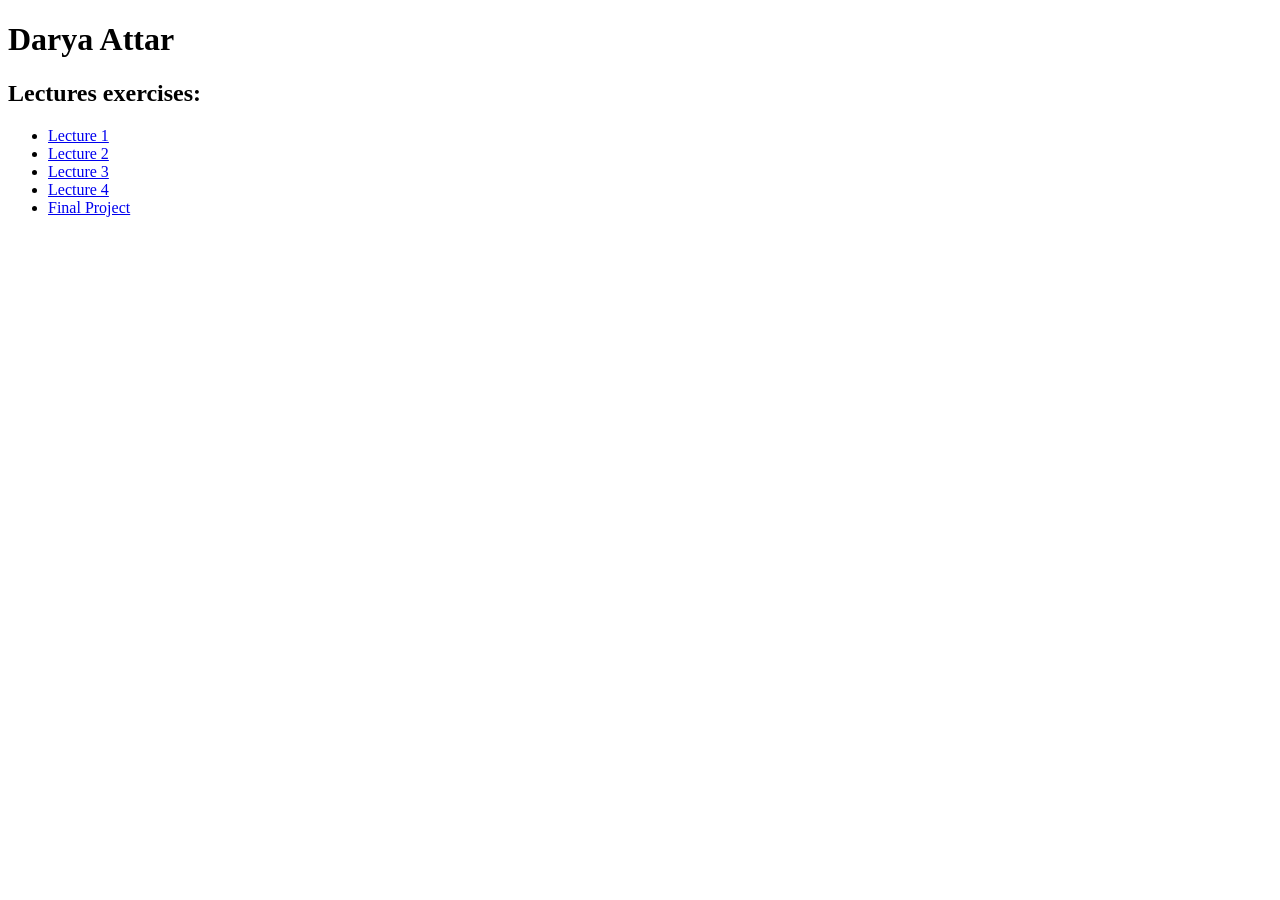
==== index.html @ 65573901 "Add files via upload" ====
<!doctype html>
<html lang="en">
  <head>
    <meta charset="UTF-8" />
    <meta name="viewport" content="width=device-width, initial-scale=1.0" />
    <title>Document</title>
    <link rel="stylesheet" href="style.css" />
  </head>
  <body>
    <h1>Darya Attar</h1>
    <h2>Lectures exercises:</h2>
    <ul>
      <li><a href="lecture-1/index.html">Lecture 1</a></li>
      <li><a href="lecture-2/index.html">Lecture 2</a></li>
      <li><a href="lecture-3/index.html">Lecture 3</a></li>
      <li><a href="lecture-4/index.html">Lecture 4</a></li>
      <li><a href="./final/">Final Project</a></li>
    </ul>
  </body>
</html>
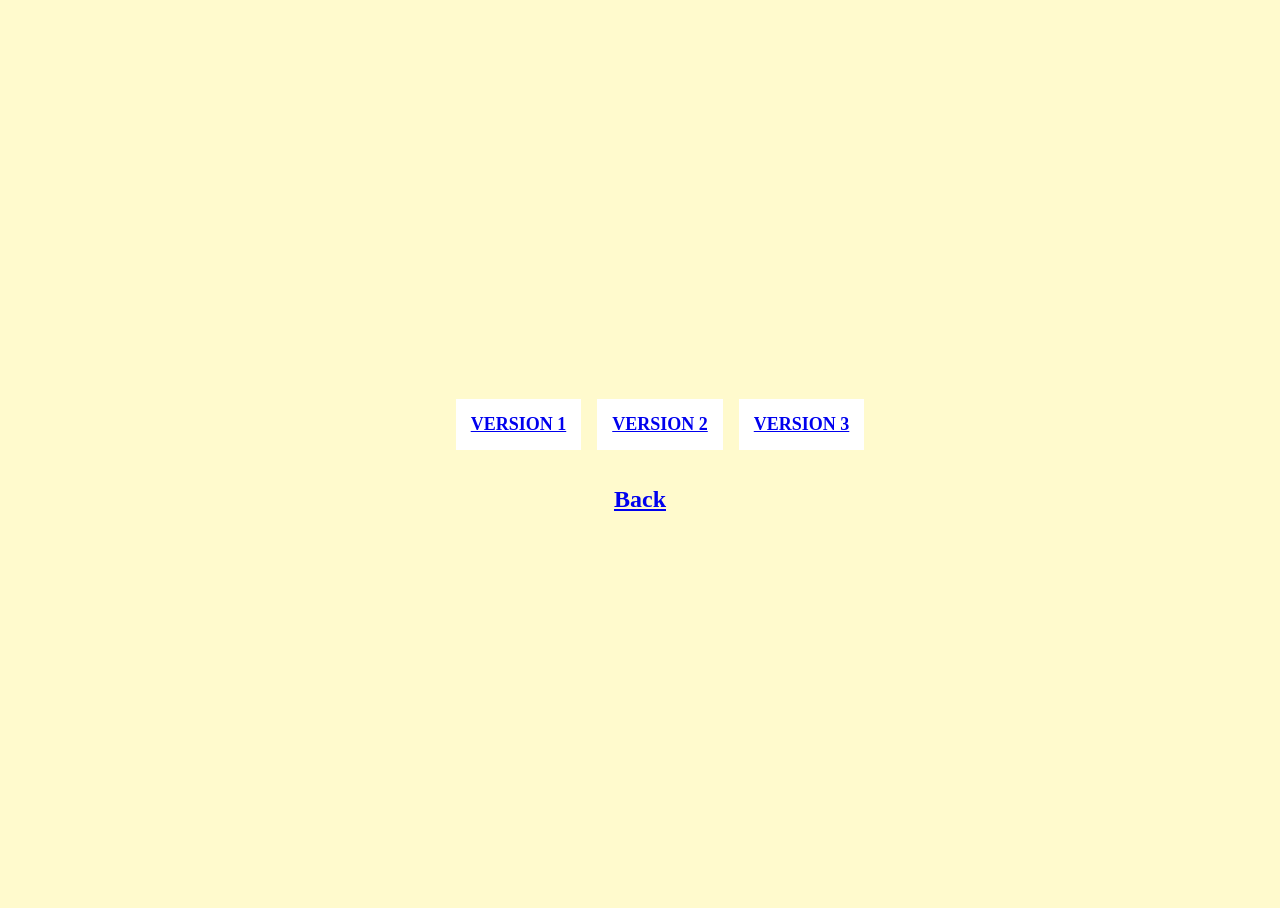
==== commit 8ea920c9: "Add files via upload" ====
--- a/index.html
+++ b/index.html
@@ -4,17 +4,16 @@
     <meta charset="UTF-8" />
     <meta name="viewport" content="width=device-width, initial-scale=1.0" />
     <title>Document</title>
-    <link rel="stylesheet" href="style.css" />
+    <link rel="stylesheet" href="./../style.css" />
   </head>
   <body>
-    <h1>Darya Attar</h1>
-    <h2>Lectures exercises:</h2>
     <ul>
-      <li><a href="lecture-1/index.html">Lecture 1</a></li>
-      <li><a href="lecture-2/index.html">Lecture 2</a></li>
-      <li><a href="lecture-3/index.html">Lecture 3</a></li>
-      <li><a href="lecture-4/index.html">Lecture 4</a></li>
-      <li><a href="./final/">Final Project</a></li>
+      <li><a href="./version-1/">Version 1</a></li>
+      <li><a href="./version-2/">Version 2</a></li>
+      <li><a href="./version-3/">Version 3</a></li>
     </ul>
+    <h2>
+      <a href="./../">Back</a>
+    </h2>
   </body>
 </html>
--- a/style.css
+++ b/style.css
@@ -0,0 +1,33 @@
+* {
+  box-sizing: border-box;
+}
+
+body,
+html {
+  height: 100%;
+  background: lemonchiffon;
+}
+
+body {
+  display: flex;
+  justify-content: center;
+  align-items: center;
+  flex-direction: column;
+}
+
+ul {
+  display: flex;
+  gap: 1em;
+  justify-content: center;
+  align-items: center;
+  flex-direction: row;
+  list-style-type: none;
+}
+
+li {
+  padding: 15px;
+  background: white;
+  font-size: large;
+  font-weight: bold;
+  text-transform: uppercase;
+}
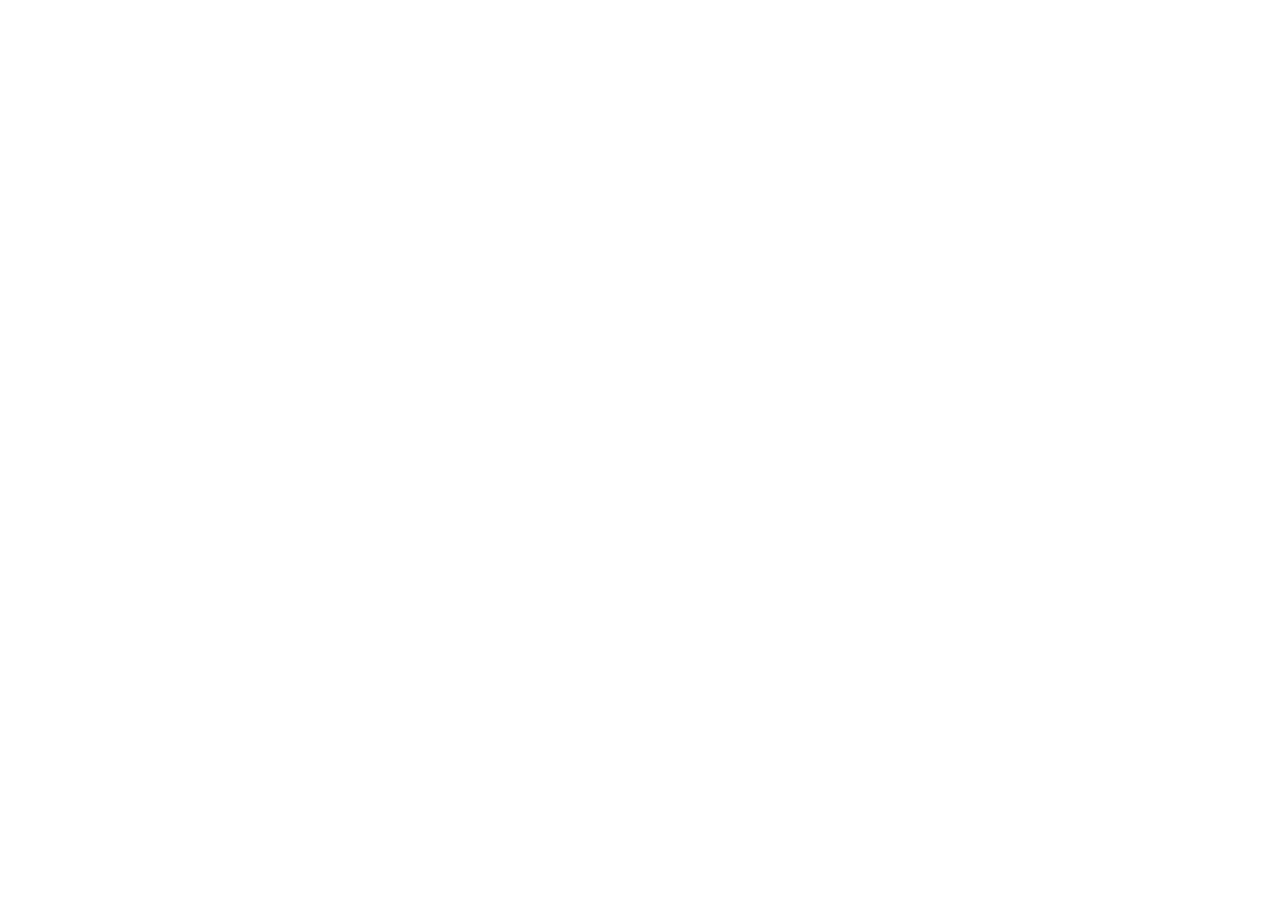
==== commit 3991de5f: "Add files via upload" ====
--- a/index.html
+++ b/index.html
@@ -1,19 +1,1099 @@
-<!doctype html>
-<html lang="en">
-  <head>
-    <meta charset="UTF-8" />
-    <meta name="viewport" content="width=device-width, initial-scale=1.0" />
-    <title>Document</title>
-    <link rel="stylesheet" href="./../style.css" />
-  </head>
-  <body>
-    <ul>
-      <li><a href="./version-1/">Version 1</a></li>
-      <li><a href="./version-2/">Version 2</a></li>
-      <li><a href="./version-3/">Version 3</a></li>
-    </ul>
-    <h2>
-      <a href="./../">Back</a>
-    </h2>
-  </body>
-</html>
+<!doctype html>
+<html>
+  <head>
+    <meta charset="utf-8" />
+    <title>Mind Scape</title>
+    <script src="https://aframe.io/releases/1.7.1/aframe.min.js"></script>
+    <script src="https://cdn.jsdelivr.net/gh/c-frame/aframe-extras@7.7.0/dist/aframe-extras.min.js"></script>
+    <script src="https://cdn.jsdelivr.net/npm/aframe-blink-controls/dist/aframe-blink-controls.min.js"></script>
+    <script src="https://cdn.jsdelivr.net/gh/c-frame/aframe-cursor-teleport@1.6.0/dist/aframe-cursor-teleport-component.min.js"></script>
+    <script src="./go-to.js"></script>
+    <script>
+      // Helper function to safely transition ambient tracks
+      function transitionAmbientSound(newSoundAssetId) {
+        const ambientEntity = document.querySelector("#ambient-sound-track");
+        if (!ambientEntity) return;
+
+        // Stop whatever is currently playing
+        if (ambientEntity.components.sound) {
+          ambientEntity.components.sound.stopSound();
+        }
+
+        // Switch the source asset target and play
+        ambientEntity.setAttribute("sound", {
+          src: newSoundAssetId,
+          loop: true,
+          autoplay: true,
+          volume: 0.5,
+          positional: false,
+        });
+      }
+
+      AFRAME.registerComponent("elevator-up", {
+        init: function () {
+          this.el.addEventListener("click", () => {
+            document.querySelector("#doors").removeAttribute("animation-mixer");
+            document
+              .querySelector("#doors")
+              .setAttribute(
+                "animation-mixer",
+                "clip:*; loop:once;clampWhenFinished: true",
+              );
+            document
+              .querySelector("#elevatorFloor")
+              .setAttribute(
+                "animation",
+                "property:position;to:0 5 0;dur: 2000;easing: easeInOutQuad",
+              );
+
+            // Start Room 1 Creepy Sound Track
+            transitionAmbientSound("#negativeSoundRoom1");
+          });
+        },
+      });
+
+      AFRAME.registerComponent("elevator-down", {
+        init: function () {
+          this.el.addEventListener("click", () => {
+            document
+              .querySelector("#elevatorFloor")
+              .setAttribute(
+                "animation",
+                "property:position;to:0 0 0;dur: 2000;easing: easeInOutQuad",
+              );
+          });
+        },
+      });
+
+      AFRAME.registerComponent("lamp-switch", {
+        init: function () {
+          this.el.sceneEl.addEventListener("loaded", () => {
+            const lampLight = document.querySelector("#lamplight-int");
+            const roomLight = document.querySelector("#room1-ligt");
+            const roomDoor = document.querySelector("#room-door");
+            if (lampLight) lampLight.setAttribute("light", "intensity", 0);
+            if (roomLight) roomLight.setAttribute("light", "intensity", 2);
+
+            this.el.addEventListener("click", () => {
+              // Play contextual one-off physical button sound
+              const lampSound = document.querySelector("#lamp-sound");
+              if (lampSound && lampSound.components.sound) {
+                lampSound.components.sound.playSound();
+              }
+
+              // Shift Room 1 atmosphere to Positive
+              transitionAmbientSound("#positiveSoundRoom1");
+
+              if (lampLight) {
+                lampLight.setAttribute("animation", {
+                  property: "light.intensity",
+                  from: 0,
+                  to: 4,
+                  dur: 1500,
+                  easing: "easeOutQuad",
+                });
+              }
+              if (roomLight) {
+                roomLight.setAttribute(
+                  "animation",
+                  "property: light.intensity; from: 2; to: 8; dur: 1500; easing: easeOutQuad",
+                );
+              }
+              if (roomDoor) {
+                roomDoor.removeAttribute("animation");
+                roomDoor.removeAttribute("animation-mixer");
+                roomDoor.setAttribute(
+                  "animation-mixer",
+                  "clip: *; loop: once; clampWhenFinished: true",
+                );
+                const triggerzone = document.querySelector("#close-trigger");
+                if (triggerzone) {
+                  triggerzone.components["door-closer"].hasClosed = false;
+                }
+              }
+            });
+          });
+        },
+      });
+
+      AFRAME.registerComponent("door-closer", {
+        schema: {
+          doorTarget: { type: "selector" },
+          isAnimatedGlb: { type: "boolean", default: false },
+          closeDistance: { type: "number", default: 5.0 },
+        },
+        init: function () {
+          this.playerHead = document.querySelector("#head");
+          this.hasClosed = true;
+          this.playerWorldPos = new THREE.Vector3();
+          this.triggerWorldPos = new THREE.Vector3();
+        },
+        tick: function () {
+          if (!this.hasClosed || !this.playerHead || !this.data.doorTarget)
+            return;
+
+          this.playerHead.object3D.getWorldPosition(this.playerWorldPos);
+          this.el.object3D.getWorldPosition(this.triggerWorldPos);
+
+          let distance = this.playerWorldPos.distanceTo(this.triggerWorldPos);
+          let effectiveCloseDistance = this.data.closeDistance * 0.7;
+
+          if (distance < effectiveCloseDistance) {
+            const targetDoor = this.data.doorTarget;
+            if (this.data.isAnimatedGlb) {
+              targetDoor.removeAttribute("animation-mixer");
+              let clipName = "*";
+              if (targetDoor.id === "room-door2") {
+                clipName = "door 2Action";
+              } else if (targetDoor.id === "door3-entity") {
+                clipName = "door 3Action";
+              } else if (targetDoor.id === "door4-entity") {
+                clipName = "open";
+              } else if (targetDoor.id === "door5-entity") {
+                clipName = "*";
+              }
+              targetDoor.setAttribute(
+                "animation-mixer",
+                `clip: ${clipName}; loop: once; clampWhenFinished: true; timeScale: -1`,
+              );
+              console.log(
+                "Player safely inside next room. " +
+                  targetDoor.id +
+                  " closing.",
+              );
+            } else {
+              targetDoor.removeAttribute("animation-mixer");
+              targetDoor.setAttribute(
+                "animation",
+                "property: rotation; to: 0 0 0; dur: 1500; easing: easeInOutQuad",
+              );
+              console.log("Player entered Room. Door rotated shut!");
+            }
+
+            // --- AUDIO TRIGGER: As a door locks behind you, start the next room's creepy theme ---
+            if (targetDoor.id === "room-door") {
+              transitionAmbientSound("#negativeSoundRoom2");
+            } else if (targetDoor.id === "room-door2") {
+              transitionAmbientSound("#negativeSoundRoom3");
+            } else if (targetDoor.id === "door3-entity") {
+              transitionAmbientSound("#negativeSoundRoom4");
+            } else if (targetDoor.id === "door4-entity") {
+              transitionAmbientSound("#negativeSoundRoom5");
+            }
+
+            this.el.removeAttribute("door-closer");
+          }
+        },
+      });
+
+      AFRAME.registerComponent("interactive-frame", {
+        init: function () {
+          window.isCarryingFrame = false;
+          this.el.addEventListener("click", () => {
+            if (!window.isCarryingFrame) {
+              window.isCarryingFrame = true;
+              console.log("Floor frame picked up!");
+              this.el.setAttribute("visible", "false");
+              this.el.classList.remove("clickable");
+            }
+          });
+
+          this.el.sceneEl.addEventListener("loaded", () => {
+            const nail = document.querySelector("#nail-entity");
+            const frameOnWall = document.querySelector("#frame2-entity");
+            const roomDoor2 = document.querySelector("#room-door2");
+            const room2Light = document.querySelector("#room2-light");
+            if (nail) {
+              nail.addEventListener("click", () => {
+                if (window.isCarryingFrame) {
+                  window.isCarryingFrame = false;
+                  console.log("Wall frame revealed on the nail!");
+
+                  // Room 2 Puzzle Solved -> Transition Ambient Track
+                  transitionAmbientSound("#positiveSoundRoom2");
+
+                  if (frameOnWall) {
+                    frameOnWall.setAttribute("visible", "true");
+                  }
+                  if (room2Light) {
+                    room2Light.setAttribute(
+                      "animation",
+                      "property: light.intensity; from: 5; to: 8; dur: 1500; easing: easeOutQuad",
+                    );
+                  }
+                  if (roomDoor2) {
+                    roomDoor2.removeAttribute("animation-mixer");
+                    roomDoor2.setAttribute(
+                      "animation-mixer",
+                      "clip: door 2Action; loop: once; clampWhenFinished: true; timeScale: 1",
+                    );
+                    const triggerZone3 =
+                      document.querySelector("#room3-trigger");
+                    if (triggerZone3) {
+                      triggerZone3.components["door-closer"].hasClosed = false;
+                    }
+                  }
+                  nail.classList.remove("clickable");
+                }
+              });
+            }
+          });
+        },
+      });
+
+      AFRAME.registerComponent("board-fade", {
+        init: function () {
+          this.clickCount = 0;
+          this.currentOpacity = 1.0;
+          this.el.addEventListener("click", () => {
+            if (this.clickCount >= 5) return;
+            this.clickCount++;
+            this.currentOpacity -= 0.2;
+            const mesh = this.el.getObject3D("mesh");
+            if (mesh) {
+              mesh.traverse((node) => {
+                if (node.isMesh && node.material) {
+                  node.material.transparent = true;
+                  node.material.opacity = this.currentOpacity;
+                  node.material.needsUpdate = true;
+                }
+              });
+            }
+            if (this.clickCount >= 5) {
+              this.el.setAttribute("visible", "false");
+              this.el.classList.remove("clickable");
+              console.log("Image is gone! Activating Room 3 sequence...");
+
+              // Room 3 Puzzle Solved -> Transition Ambient Track
+              transitionAmbientSound("#positiveSoundRoom3");
+
+              const light1 = document.querySelector("#room3-light");
+              if (light1) {
+                light1.setAttribute(
+                  "animation",
+                  "property: light.intensity; from: 4; to: 8; dur: 2000; easing: easeOutQuad",
+                );
+              }
+              const light2 = document.querySelector("#room3-light-2");
+              if (light2) {
+                light2.setAttribute(
+                  "animation",
+                  "property: light.intensity; from: 1; to: 6; dur: 2000; easing: easeOutQuad",
+                );
+              }
+              const door3 = document.querySelector("#door3-entity");
+              if (door3) {
+                door3.removeAttribute("animation-mixer");
+                door3.setAttribute(
+                  "animation-mixer",
+                  "clip: *; loop: once; clampWhenFinished: true; timeScale: 1",
+                );
+                console.log("Door 3 animation triggered.");
+                const triggerZone4 = document.querySelector("#room4-trigger");
+                if (triggerZone4) {
+                  triggerZone4.components["door-closer"].hasClosed = false;
+                }
+              }
+            }
+          });
+        },
+      });
+
+      AFRAME.registerComponent("watering-puzzle", {
+        init: function () {
+          window.isCarryingWatercan = false;
+          this.puzzleSolved = false;
+          const waterCanEl = document.querySelector("#watercan-click");
+          if (waterCanEl) {
+            waterCanEl.addEventListener("click", () => {
+              if (!window.isCarryingWatercan && !this.puzzleSolved) {
+                window.isCarryingWatercan = true;
+                console.log("Water can picked up!");
+                waterCanEl.setAttribute("visible", "false");
+                waterCanEl.classList.remove("clickable");
+              }
+            });
+          }
+          this.el.addEventListener("click", () => {
+            if (window.isCarryingWatercan && !this.puzzleSolved) {
+              this.puzzleSolved = true;
+              console.log(
+                "Small plant watered! Triggering all Room 4 systems...",
+              );
+
+              // Room 4 Puzzle Solved -> Transition Ambient Track
+              transitionAmbientSound("#positiveSoundRoom4");
+
+              this.el.removeAttribute("animation-mixer");
+              this.el.setAttribute(
+                "animation-mixer",
+                "clip: *; loop: once; clampWhenFinished: true",
+              );
+              this.el.classList.remove("clickable");
+              const r4Light1 = document.querySelector("#room4-light-1");
+              const r4Light2 = document.querySelector("#room4-light-2");
+              const door4 = document.querySelector("#door4-entity");
+              if (r4Light1) {
+                r4Light1.setAttribute(
+                  "animation",
+                  "property: light.intensity; from: 3; to: 8; dur: 2000; easing: easeOutQuad",
+                );
+              }
+              if (r4Light2) {
+                r4Light2.setAttribute(
+                  "animation",
+                  "property: light.intensity; from: 3; to: 8; dur: 2000; easing: easeOutQuad",
+                );
+              }
+              if (door4) {
+                door4.removeAttribute("animation-mixer");
+                door4.setAttribute(
+                  "animation-mixer",
+                  "clip: open; loop: once; clampWhenFinished: true; timeScale: 1",
+                );
+                console.log("Door 4 animation opened.");
+                const triggerZone5 = document.querySelector("#room5-trigger");
+                if (triggerZone5 && triggerZone5.components["door-closer"]) {
+                  triggerZone5.components["door-closer"].hasClosed = false;
+                }
+              }
+            }
+          });
+        },
+      });
+
+      AFRAME.registerComponent("candle-puzzle", {
+        init: function () {
+          window.isCarryingMatches = false;
+          this.puzzleSolved = false;
+          const matchesEl = document.querySelector("#matches-entity");
+          if (matchesEl) {
+            matchesEl.addEventListener("click", () => {
+              if (!window.isCarryingMatches && !this.puzzleSolved) {
+                window.isCarryingMatches = true;
+                console.log("Matches picked up!");
+                matchesEl.setAttribute("visible", "false");
+                matchesEl.classList.remove("clickable");
+              }
+            });
+          }
+          this.el.addEventListener("click", () => {
+            if (window.isCarryingMatches && !this.puzzleSolved) {
+              this.puzzleSolved = true;
+              console.log("Candle clicked with matches! Lighting Room 5");
+
+              // Room 5 Puzzle Solved -> Transition Ambient Track
+              transitionAmbientSound("#positiveSoundRoom5");
+
+              const candleOff = document.querySelector("#candle-off-entity");
+              const candleOn = document.querySelector("#candle-lit-entity");
+              const r5Light = document.querySelector("#room5-light");
+              const door5 = document.querySelector("#door5-entity");
+              const gameSky = document.querySelector("#gameSky");
+
+              if (candleOff) candleOff.setAttribute("visible", "false");
+              if (candleOn) {
+                candleOn.setAttribute("visible", "true");
+                candleOn.setAttribute(
+                  "animation-mixer",
+                  "clip: flame; loop: repeat",
+                );
+              }
+              if (r5Light) {
+                r5Light.setAttribute(
+                  "animation",
+                  "property: light.intensity; from: 2; to: 8; dur: 2000; easing: easeOutQuad",
+                );
+              }
+              if (door5) {
+                door5.removeAttribute("animation-mixer");
+                door5.setAttribute(
+                  "animation-mixer",
+                  "clip: *; loop: once; clampWhenFinished: true; timeScale: 1",
+                );
+              }
+              if (gameSky) {
+                gameSky.setAttribute(
+                  "animation",
+                  "property: color; from: #000000; to: #ffffff; dur: 3000; easing: easeInOutQuad",
+                );
+              }
+              const triggerZone6 = document.querySelector("#room6-trigger");
+              if (triggerZone6) {
+                triggerZone6.components["door-closer"].hasClosed = false;
+              }
+              this.el.classList.remove("clickable");
+            } else if (!window.isCarryingMatches) {
+              console.log(
+                "Find the matches before trying to light the candle.",
+              );
+            }
+          });
+        },
+      });
+
+      AFRAME.registerComponent("end-game-trigger", {
+        schema: {
+          finishDistance: { type: "number", default: 2.5 },
+        },
+        init: function () {
+          this.playerHead = document.querySelector("#head");
+          this.hasFinished = false;
+          this.playerWorldPos = new THREE.Vector3();
+          this.triggerWorldPos = new THREE.Vector3();
+        },
+        tick: function () {
+          if (this.hasFinished || !this.playerHead) return;
+          const triggerZone6 = document.querySelector("#room6-trigger");
+          if (triggerZone6 && triggerZone6.components["door-closer"].hasClosed)
+            return;
+
+          this.playerHead.object3D.getWorldPosition(this.playerWorldPos);
+          this.el.object3D.getWorldPosition(this.triggerWorldPos);
+          this.playerWorldPos.y = 0;
+          this.triggerWorldPos.y = 0;
+
+          let distance = this.playerWorldPos.distanceTo(this.triggerWorldPos);
+          if (distance < this.data.finishDistance) {
+            this.hasFinished = true;
+            console.log("End of Room 6 reached! Initiating grand finale...");
+
+            // Room 6 End Reached -> Transition Ambient Track to Room 6 Victory loop
+            transitionAmbientSound("#positiveSoundRoom6");
+
+            const endFade = document.querySelector("#endFade");
+            if (endFade) {
+              endFade.setAttribute("visible", "true");
+              endFade.setAttribute(
+                "animation",
+                "property: material.opacity; from: 0; to: 1; dur: 3000; easing: easeInQuad",
+              );
+            }
+            const endText = document.querySelector("#endText");
+            if (endText) {
+              setTimeout(() => {
+                endText.setAttribute("visible", "true");
+              }, 3000);
+            }
+          }
+        },
+      });
+    </script>
+  </head>
+  <body>
+    <a-scene
+      cursor="rayOrigin: mouse"
+      raycaster="objects: .clickable; far: 50"
+      renderer="colorManagement: true; tonemapping: linear; sortObjects: true"
+      light="defaultLightsEnabled: false"
+      shadow="type: pcfsoft; autoUpdate: true"
+    >
+      <a-assets>
+        <a-asset-item id="walls" src="Room walls.glb"></a-asset-item>
+        <a-asset-item id="full floor" src="FLOOR.glb"></a-asset-item>
+        <a-asset-item id="UP" src="elevator button up.glb"></a-asset-item>
+        <a-asset-item id="DOWN" src="elevator button down.glb"></a-asset-item>
+        <a-asset-item id="floor" src="elevator floor.glb"></a-asset-item>
+        <a-asset-item id="doorModel" src="elevator doors.glb"></a-asset-item>
+        <a-asset-item id="el-extra" src="elevator extra.glb"></a-asset-item>
+        <a-asset-item id="intfloor1" src="int-floor1.glb"></a-asset-item>
+        <a-asset-item id="room1" src="room 1.glb"></a-asset-item>
+        <a-asset-item id="lamp" src="1-lampfull.glb"></a-asset-item>
+        <a-asset-item id="button" src="1-lamp.glb"></a-asset-item>
+        <a-asset-item id="door1" src="door 1.glb"></a-asset-item>
+        <a-asset-item id="intfloor2" src="int-floor2.glb"></a-asset-item>
+        <a-asset-item id="room2" src="room 2.glb"></a-asset-item>
+        <a-asset-item id="clock" src="clock.glb"></a-asset-item>
+        <a-asset-item id="frame" src="frame.glb"></a-asset-item>
+        <a-asset-item id="nail" src="nail.glb"></a-asset-item>
+        <a-asset-item id="door2" src="door 2.glb"></a-asset-item>
+        <a-asset-item id="frame2" src="frame2.glb"></a-asset-item>
+        <a-asset-item id="intfloor3" src="int-floor3.glb"></a-asset-item>
+        <a-asset-item id="room3" src="room 3.glb"></a-asset-item>
+        <a-asset-item id="whiteboard" src="whiteboard.glb"></a-asset-item>
+        <a-asset-item id="boardimage" src="board image.glb"></a-asset-item>
+        <a-asset-item id="door3" src="door 3.glb"></a-asset-item>
+        <a-asset-item id="intfloor4" src="int-floor4.glb"></a-asset-item>
+        <a-asset-item id="room4" src="room 4.glb"></a-asset-item>
+        <a-asset-item id="watercan" src="water can.glb"></a-asset-item>
+        <a-asset-item
+          id="smallplant"
+          src="small plant animation.glb"
+        ></a-asset-item>
+        <a-asset-item id="door4" src="door 4.glb"></a-asset-item>
+        <a-asset-item id="intfloor5" src="int-floor5.glb"></a-asset-item>
+        <a-asset-item id="room5" src="room 5.glb"></a-asset-item>
+        <a-asset-item id="candle2" src="candle animation.glb"></a-asset-item>
+        <a-asset-item id="candle1" src="candle off.glb"></a-asset-item>
+        <a-asset-item id="door5" src="door 5.glb"></a-asset-item>
+        <a-asset-item id="matches" src="matches.glb"></a-asset-item>
+        <a-asset-item id="intfloor6" src="int-floor6.glb"></a-asset-item>
+
+        <audio id="clockSound" src="./clock alarm.mp3" preload="auto"></audio>
+
+        <audio
+          id="negativeSoundRoom1"
+          src="./room1-negative.mp3"
+          preload="auto"
+        ></audio>
+        <audio
+          id="positiveSoundRoom1"
+          src="./room1-positive.mp3"
+          preload="auto"
+        ></audio>
+
+        <audio
+          id="negativeSoundRoom2"
+          src="./room2-negative.mp3"
+          preload="auto"
+        ></audio>
+        <audio
+          id="positiveSoundRoom2"
+          src="./room2-positive.mp3"
+          preload="auto"
+        ></audio>
+
+        <audio
+          id="negativeSoundRoom3"
+          src="./room3-negative.mp3"
+          preload="auto"
+        ></audio>
+        <audio
+          id="positiveSoundRoom3"
+          src="./room3-positive.mp3"
+          preload="auto"
+        ></audio>
+
+        <audio
+          id="negativeSoundRoom4"
+          src="./room4-negative.mp3"
+          preload="auto"
+        ></audio>
+        <audio
+          id="positiveSoundRoom4"
+          src="./room4-positive.mp3"
+          preload="auto"
+        ></audio>
+
+        <audio
+          id="negativeSoundRoom5"
+          src="./room5-negative.mp3"
+          preload="auto"
+        ></audio>
+        <audio
+          id="positiveSoundRoom5"
+          src="./room5-positive.mp3"
+          preload="auto"
+        ></audio>
+
+        <audio
+          id="positiveSoundRoom6"
+          src="./room6-positive.mp3"
+          preload="auto"
+        ></audio>
+      </a-assets>
+
+      <a-entity
+        light="type: ambient; color: #1e1e24; intensity: 0.35"
+      ></a-entity>
+
+      <a-entity id="ambient-sound-track" sound=""></a-entity>
+
+      <a-entity
+        id="cameraRig"
+        cursor-teleport="cameraHead: #head; cameraRig: #cameraRig; collisionEntities: .collision; ignoreEntities: .ignoreEntities"
+        position="-1 -4.555 -9.8"
+        rotation="0 180 0"
+      >
+        <a-entity id="head" camera="fov:80" look-controls position="0 1.6 0">
+          <a-plane
+            id="endFade"
+            position="0 0 -0.1"
+            width="2"
+            height="2"
+            material="color: #ffffff; transparent: true; opacity: 0; shader: flat"
+            visible="false"
+          ></a-plane>
+          <a-text
+            id="endText"
+            value="Mind Scape Completed"
+            color="#000000"
+            width="1.5"
+            position="0 0 -0.5"
+            visible="false"
+          ></a-text>
+        </a-entity>
+        <a-entity
+          laser-controls="hand: left"
+          raycaster="objects: .clickable"
+          line="color: red; opacity: 0.75"
+          blink-controls="collisionEntities: .collision; cameraRig: #cameraRig; teleportOrigin: #head"
+        ></a-entity>
+        <a-entity
+          laser-controls="hand: right"
+          raycaster="objects: .clickable"
+          line="color: red; opacity: 0.75"
+          blink-controls="collisionEntities: .collision; cameraRig: #cameraRig; teleportOrigin: #head"
+        ></a-entity>
+      </a-entity>
+
+      <a-entity scale="0.7 0.7 0.7">
+        <a-gltf-model
+          src="#walls"
+          class="ignoreEntities"
+          position="0 0 0"
+          rotation="0 0 0"
+          scale="5 5 5"
+          shadow="cast:false;receive:true"
+        ></a-gltf-model>
+
+        <a-gltf-model
+          src="#full floor"
+          class="ignoreEntities"
+          position="0 0 0"
+          rotation="0 0 0"
+          scale="5 5 5"
+          shadow="cast:false;receive:true"
+        ></a-gltf-model>
+
+        <a-entity
+          id="El-light"
+          light="angle: 60; color: #fff5cc; distance: 20; intensity: 4; penumbra: 0.7; type: spot; castShadow: true; shadowBias: -0.002 ; shadowMapHeight: 2048; shadowMapWidth: 2048; shadowCameraNear: 0.5"
+          position="-0.80629 3.90425 -13"
+          rotation="-90 0 0"
+        ></a-entity>
+
+        <a-gltf-model
+          src="#UP"
+          class="clickable"
+          position="0 0 0"
+          rotation="0 0 0"
+          scale="5 5 5"
+          go-to="position: -1 0 -9.8"
+          elevator-up
+        ></a-gltf-model>
+
+        <a-gltf-model
+          src="#DOWN"
+          class="clickable"
+          position="0 0 0"
+          rotation="0 0 0"
+          scale="5 5 5"
+          go-to="position: -1 -6 -14"
+          elevator-down
+        ></a-gltf-model>
+
+        <a-gltf-model
+          id="elevatorFloor"
+          src="#floor"
+          position="0 0 0"
+          rotation="0 0 0"
+          scale="5 5 5"
+          shadow="cast:false;receive:true"
+        ></a-gltf-model>
+
+        <a-gltf-model
+          id="doors"
+          src="#doorModel"
+          position="0.2 0 0.13"
+          rotation="0 0 0"
+          scale="5 5 5"
+          shadow="cast:true;receive:true"
+        ></a-gltf-model>
+
+        <a-gltf-model
+          src="#el-extra"
+          position="0 0 0"
+          rotation="0 0 0"
+          scale="5 5 5"
+          shadow="cast:true;receive:true"
+        ></a-gltf-model>
+
+        <a-gltf-model
+          src="#room1"
+          id="room1full"
+          position="0 0 0"
+          rotation="0 0 0"
+          scale="5 5 5"
+          shadow="cast:true;receive:true"
+        ></a-gltf-model>
+
+        <a-gltf-model
+          src="#intfloor1"
+          id="floor1walkable"
+          class="collision ignoreEntities"
+          position="0 0 0"
+          rotation="0 0 0"
+          scale="5 5 5"
+          shadow="cast:false;receive:true"
+        ></a-gltf-model>
+
+        <a-gltf-model
+          src="#lamp"
+          id="lamp"
+          position="7.07097 0 -6.78548"
+          rotation="0 100 0"
+          scale="5 5 5"
+          shadow="cast:true;receive:true"
+        ></a-gltf-model>
+
+        <a-gltf-model
+          src="#button"
+          id="lampbutton"
+          class="clickable"
+          position="7.07097 0 -6.78548"
+          rotation="0 100 0"
+          scale="5 5 5"
+          shadow="cast:true;receive:true"
+          lamp-switch
+        >
+          <a-entity
+            position="-0.09 0.126 -1.6"
+            id="lamp-sound"
+            sound="src: #clockSound; loop: false; autoplay: false; volume: 0.6; positional: true"
+          ></a-entity>
+        </a-gltf-model>
+
+        <a-entity
+          id="lamplight-int"
+          light="angle: 65; color: #ffdf5e; distance: 20; intensity: 4; penumbra: 0.7; type: spot; castShadow: true; shadowBias: -0.002 ; shadowMapHeight: 2048; shadowMapWidth: 2048; shadowCameraNear: 0.2"
+          position="-0.56902 1.33095 -5.00121"
+          rotation="-90 0 0"
+        ></a-entity>
+
+        <a-entity
+          id="room1-ligt"
+          light="angle: 70; color: #fff5cc; distance: 20; intensity: 2; penumbra: 0.7; type: spot; castShadow: true; shadowBias: -0.002 ; shadowMapHeight: 2048; shadowMapWidth: 2048"
+          position="-0.10639 3.32433 -7.24211"
+          rotation="-90 0 0"
+        ></a-entity>
+
+        <a-gltf-model
+          src="#door1"
+          id="room-door"
+          class="ignoreEntities"
+          position="0 0 0"
+          rotation="0 0 0"
+          scale="5 5 5"
+          shadow="cast:true;receive:true"
+        ></a-gltf-model>
+
+        <a-entity
+          id="close-trigger"
+          position="-9.19 0 -5.27"
+          door-closer="doorTarget: #room-door; isAnimatedGlb: false; closeDistance: 3"
+        ></a-entity>
+
+        <a-gltf-model
+          src="#room2"
+          id="room2"
+          position="0 0 0"
+          rotation="0 0 0"
+          scale="5 5 5"
+          shadow="cast:true;receive:true"
+        ></a-gltf-model>
+
+        <a-gltf-model
+          src="#intfloor2"
+          id="floor2walkable"
+          class="collision ignoreEntities"
+          position="0 0 0"
+          rotation="0 0 0"
+          scale="5 5 5"
+          shadow="cast:false;receive:true"
+        ></a-gltf-model>
+
+        <a-entity
+          id="room2-light"
+          light="angle: 75; color: #fff5cc; decay: 0.4; distance: 25; intensity: 5; penumbra: 0.7; type: spot; castShadow: true; shadowBias: -0.002 ; shadowMapHeight: 2048; shadowMapWidth: 2048"
+          position="-11.46039 3.58366 -4.33518"
+          rotation="-90 0 0"
+        ></a-entity>
+
+        <a-gltf-model
+          src="#frame"
+          id="frame"
+          class="clickable"
+          position="0 0 0"
+          rotation="0 0 0"
+          scale="5 5 5"
+          shadow="cast:true;receive:true"
+          interactive-frame
+        ></a-gltf-model>
+
+        <a-gltf-model
+          src="#frame2"
+          id="frame2-entity"
+          position="0 0 0"
+          rotation="0 0 0"
+          scale="5 5 5"
+          visible="false"
+          shadow="cast:true"
+        ></a-gltf-model>
+
+        <a-gltf-model
+          src="#nail"
+          id="nail-entity"
+          class="clickable"
+          position="0 0 0"
+          rotation="0 0 0"
+          scale="5 5 5"
+          shadow="cast:true;receive:true"
+        ></a-gltf-model>
+
+        <a-gltf-model
+          src="#clock"
+          id="clock-entity"
+          scale="5 5 5"
+          shadow="cast:true;receive:true"
+        ></a-gltf-model>
+
+        <a-gltf-model
+          src="#door2"
+          id="room-door2"
+          class="ignoreEntities"
+          position="0 0 0"
+          rotation="0 0 0"
+          scale="5 5 5"
+          shadow="cast:true;receive:true"
+        ></a-gltf-model>
+
+        <a-entity
+          id="room3-trigger"
+          position="-9.75599 -0.59878 5.73247"
+          door-closer="doorTarget: #room-door2; isAnimatedGlb: true; closeDistance: 1.8"
+        ></a-entity>
+
+        <a-gltf-model
+          src="#intfloor3"
+          id="floor3walkable"
+          class="collision ignoreEntities"
+          position="0 0 0"
+          rotation="0 0 0"
+          scale="5 5 5"
+          shadow="cast:false;receive:true"
+        ></a-gltf-model>
+
+        <a-gltf-model
+          src="#room3"
+          id="room-3"
+          position="0 0 0"
+          rotation="0 0 0"
+          scale="5 5 5"
+          shadow="cast:true;receive:true"
+        ></a-gltf-model>
+
+        <a-gltf-model
+          src="#whiteboard"
+          id="board"
+          position="0 0 0"
+          rotation="0 0 0"
+          scale="5 5 5"
+          shadow="cast:true;receive:true"
+        ></a-gltf-model>
+
+        <a-gltf-model
+          src="#boardimage"
+          id="image"
+          class="clickable"
+          position="0 0 0"
+          rotation="0 0 0"
+          scale="5 5 5"
+          shadow="cast:true;receive:true"
+          board-fade
+        ></a-gltf-model>
+
+        <a-entity
+          id="room3-light"
+          light="angle: 70; color: #fff5cc; decay: 0.5; distance: 40; intensity: 4; penumbra: 0.7; type: spot; castShadow: true; shadowBias: -0.002 ; shadowMapHeight: 2048; shadowMapWidth: 2048"
+          position="-14.22009 3.62267 7.09139"
+          rotation="-90 0 0"
+        ></a-entity>
+
+        <a-entity
+          id="room3-light-2"
+          light="angle: 70; color: #fff5cc; decay: 0.5; distance: 40; intensity: 1; penumbra: 0.7; type: spot; castShadow: true; shadowBias: -0.002 ; shadowMapHeight: 2048; shadowMapWidth: 2048"
+          position="-4.25885 4.20834 6.65741"
+          rotation="-90 0 0"
+        ></a-entity>
+
+        <a-gltf-model
+          src="#door3"
+          id="door3-entity"
+          class="collision"
+          position="0 0 0"
+          rotation="0 0 0"
+          scale="5 5 5"
+          shadow="cast:true;receive:true"
+        ></a-gltf-model>
+
+        <a-entity
+          id="room4-trigger"
+          position="-21.11506 0 9.38908"
+          door-closer="doorTarget: #door3-entity; isAnimatedGlb: true; closeDistance: 2"
+        ></a-entity>
+
+        <a-gltf-model
+          src="#intfloor4"
+          id="floor4walkable"
+          class="collision ignoreEntities"
+          position="0 0 0"
+          rotation="0 0 0"
+          scale="5 5 5"
+          shadow="cast:false;receive:true"
+        ></a-gltf-model>
+
+        <a-gltf-model
+          src="#room4"
+          id="room-4"
+          position="0 0 0"
+          rotation="0 0 0"
+          scale="5 5 5"
+          shadow="cast:true;receive:true"
+        ></a-gltf-model>
+
+        <a-entity
+          id="room4-light-1"
+          light="angle: 75; color: #fff5cc; distance: 25; intensity: 3; penumbra: 0.7; type: spot; castShadow: true; shadowBias: -0.002 ; shadowMapHeight: 2048; shadowMapWidth: 2048"
+          position="-18.09555 4.472 8.79246"
+          rotation="-90 0 0"
+        ></a-entity>
+
+        <a-entity
+          id="room4-light-2"
+          light="angle: 75; color: #fff5cc; distance: 25; intensity: 3; penumbra: 0.7; type: spot; castShadow: true; shadowBias: -0.002 ; shadowMapHeight: 2048; shadowMapWidth: 2048"
+          position="-28.09555 4.472 8.79246"
+          rotation="-90 0 0"
+        ></a-entity>
+
+        <a-gltf-model
+          src="#watercan"
+          id="watercan-click"
+          class="clickable"
+          position="0 0 0"
+          rotation="0 0 0"
+          scale="5 5 5"
+          shadow="cast:true;receive:true"
+        ></a-gltf-model>
+
+        <a-gltf-model
+          src="#smallplant"
+          id="plant-small"
+          class="clickable"
+          position="0 0 0"
+          rotation="0 0 0"
+          scale="5 5 5"
+          shadow="cast:true;receive:true"
+          watering-puzzle
+        ></a-gltf-model>
+
+        <a-gltf-model
+          src="#door4"
+          id="door4-entity"
+          class="collision"
+          position="0 0 0"
+          rotation="0 0 0"
+          scale="5 5 5"
+          shadow="cast:true;receive:true"
+        ></a-gltf-model>
+
+        <a-entity
+          id="room5-trigger"
+          position="-28.5 0 4.5"
+          door-closer="doorTarget: #door4-entity; isAnimatedGlb: true; closeDistance: 2"
+        ></a-entity>
+
+        <a-gltf-model
+          src="#intfloor5"
+          id="floor5walkable"
+          class="collision ignoreEntities"
+          position="0 0.01 0"
+          rotation="0 0 0"
+          scale="5 5 5"
+          shadow="cast:false;receive:true"
+        ></a-gltf-model>
+
+        <a-gltf-model
+          src="#room5"
+          id="room-5"
+          position="0 0 0"
+          rotation="0 0 0"
+          scale="5 5 5"
+          shadow="cast:true;receive:true"
+        ></a-gltf-model>
+
+        <a-entity
+          id="room5-light"
+          light="angle: 75; color: #fff5cc; distance: 25; intensity: 3; penumbra: 0.7; type: spot; castShadow: true; shadowBias: -0.002; shadowMapHeight: 2048; shadowMapWidth: 2048"
+          position="-23.49634 4.472 15.09501"
+          rotation="-90 0 0"
+        ></a-entity>
+
+        <a-gltf-model
+          src="#candle1"
+          id="candle-off-entity"
+          class="clickable"
+          position="0 0 0"
+          rotation="0 0 0"
+          scale="5 5 5"
+          shadow="cast:true;receive:true"
+          candle-puzzle
+        ></a-gltf-model>
+
+        <a-gltf-model
+          src="#candle2"
+          id="candle-lit-entity"
+          position="0 0 0"
+          rotation="0 0 0"
+          scale="5 5 5"
+          visible="false"
+          shadow="cast:true"
+        ></a-gltf-model>
+
+        <a-gltf-model
+          src="#matches"
+          id="matches-entity"
+          class="clickable"
+          position="0 0 0"
+          rotation="0 0 0"
+          scale="5 5 5"
+          shadow="cast:true"
+        ></a-gltf-model>
+
+        <a-gltf-model
+          src="#door5"
+          id="door5-entity"
+          class="collision"
+          position="0 0 0"
+          rotation="0 0 0"
+          scale="5 5 5"
+          shadow="cast:true;receive:true"
+        ></a-gltf-model>
+
+        <a-entity
+          id="room6-trigger"
+          position="-23.59308 0 11.793"
+          door-closer="doorTarget: #door5-entity; isAnimatedGlb: true; closeDistance: 2"
+        ></a-entity>
+
+        <a-gltf-model
+          src="#intfloor6"
+          id="floor6walkable"
+          class="collision ignoreEntities"
+          position="0 0 0"
+          rotation="0 0 0"
+          scale="5 5 5"
+          shadow="cast:false;receive:true"
+        ></a-gltf-model>
+
+        <a-entity
+          id="game-finish-line"
+          position="2.21691 0 14.815"
+          end-game-trigger=""
+        ></a-entity>
+      </a-entity>
+
+      <a-sky id="gameSky" color="black"></a-sky>
+    </a-scene>
+  </body>
+</html>
